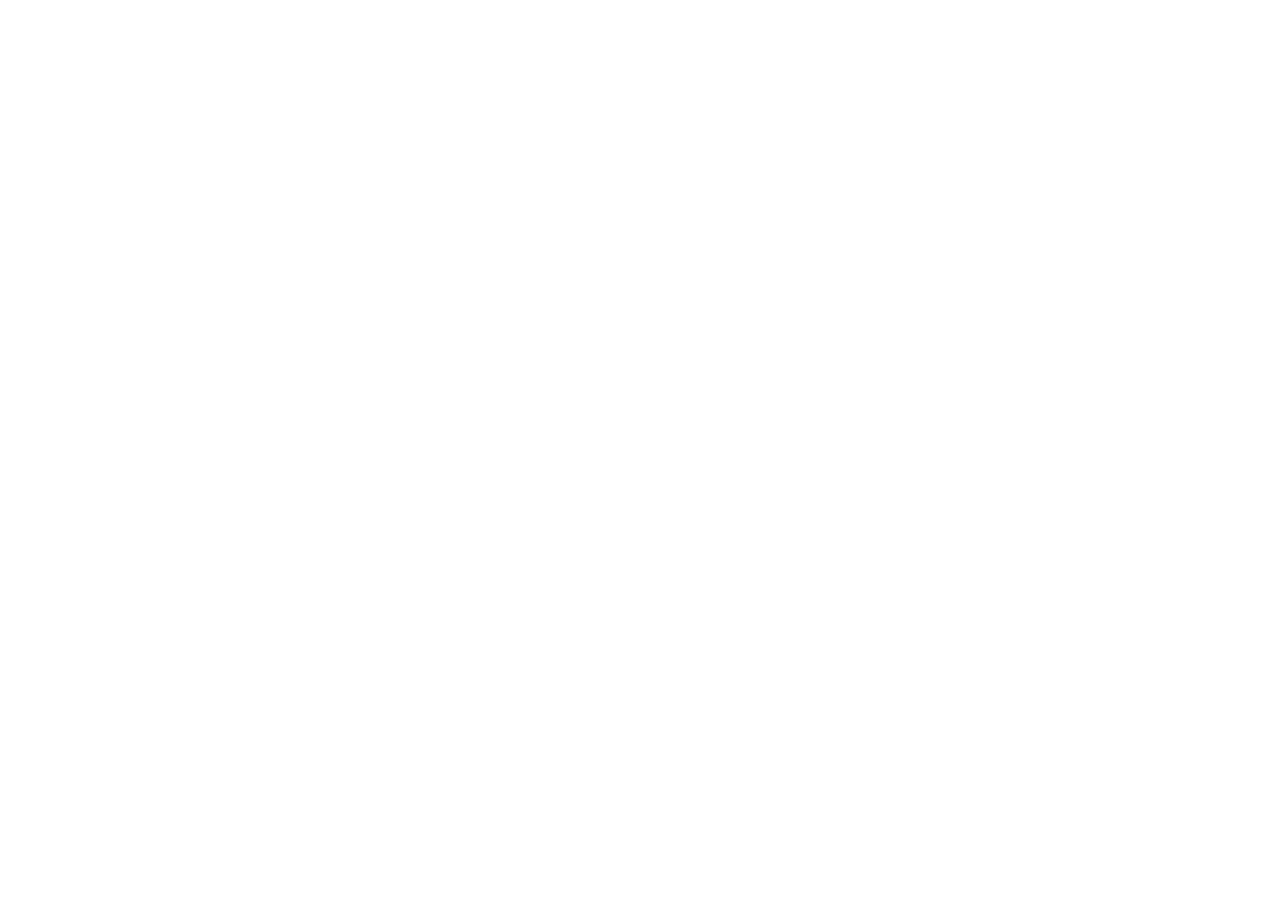
==== index.html @ c7baaea5 "Initial commit" ====
<!DOCTYPE html>
<html lang="en">
<head>
    <meta charset="UTF-8">
    <meta http-equiv="X-UA-Compatible" content="IE=edge">
    <meta name="viewport" content="width=device-width, initial-scale=1.0">
    <title>Document</title>
    <!-- Bootstrap CDN 5.2 -->
    <link href="https://cdn.jsdelivr.net/npm/bootstrap@5.2.3/dist/css/bootstrap.min.css" rel="stylesheet" integrity="sha384-rbsA2VBKQhggwzxH7pPCaAqO46MgnOM80zW1RWuH61DGLwZJEdK2Kadq2F9CUG65" crossorigin="anonymous">
    <link rel="stylesheet" href="./CSS/styles.css">
</head>
<body>
    
</body>
</html>
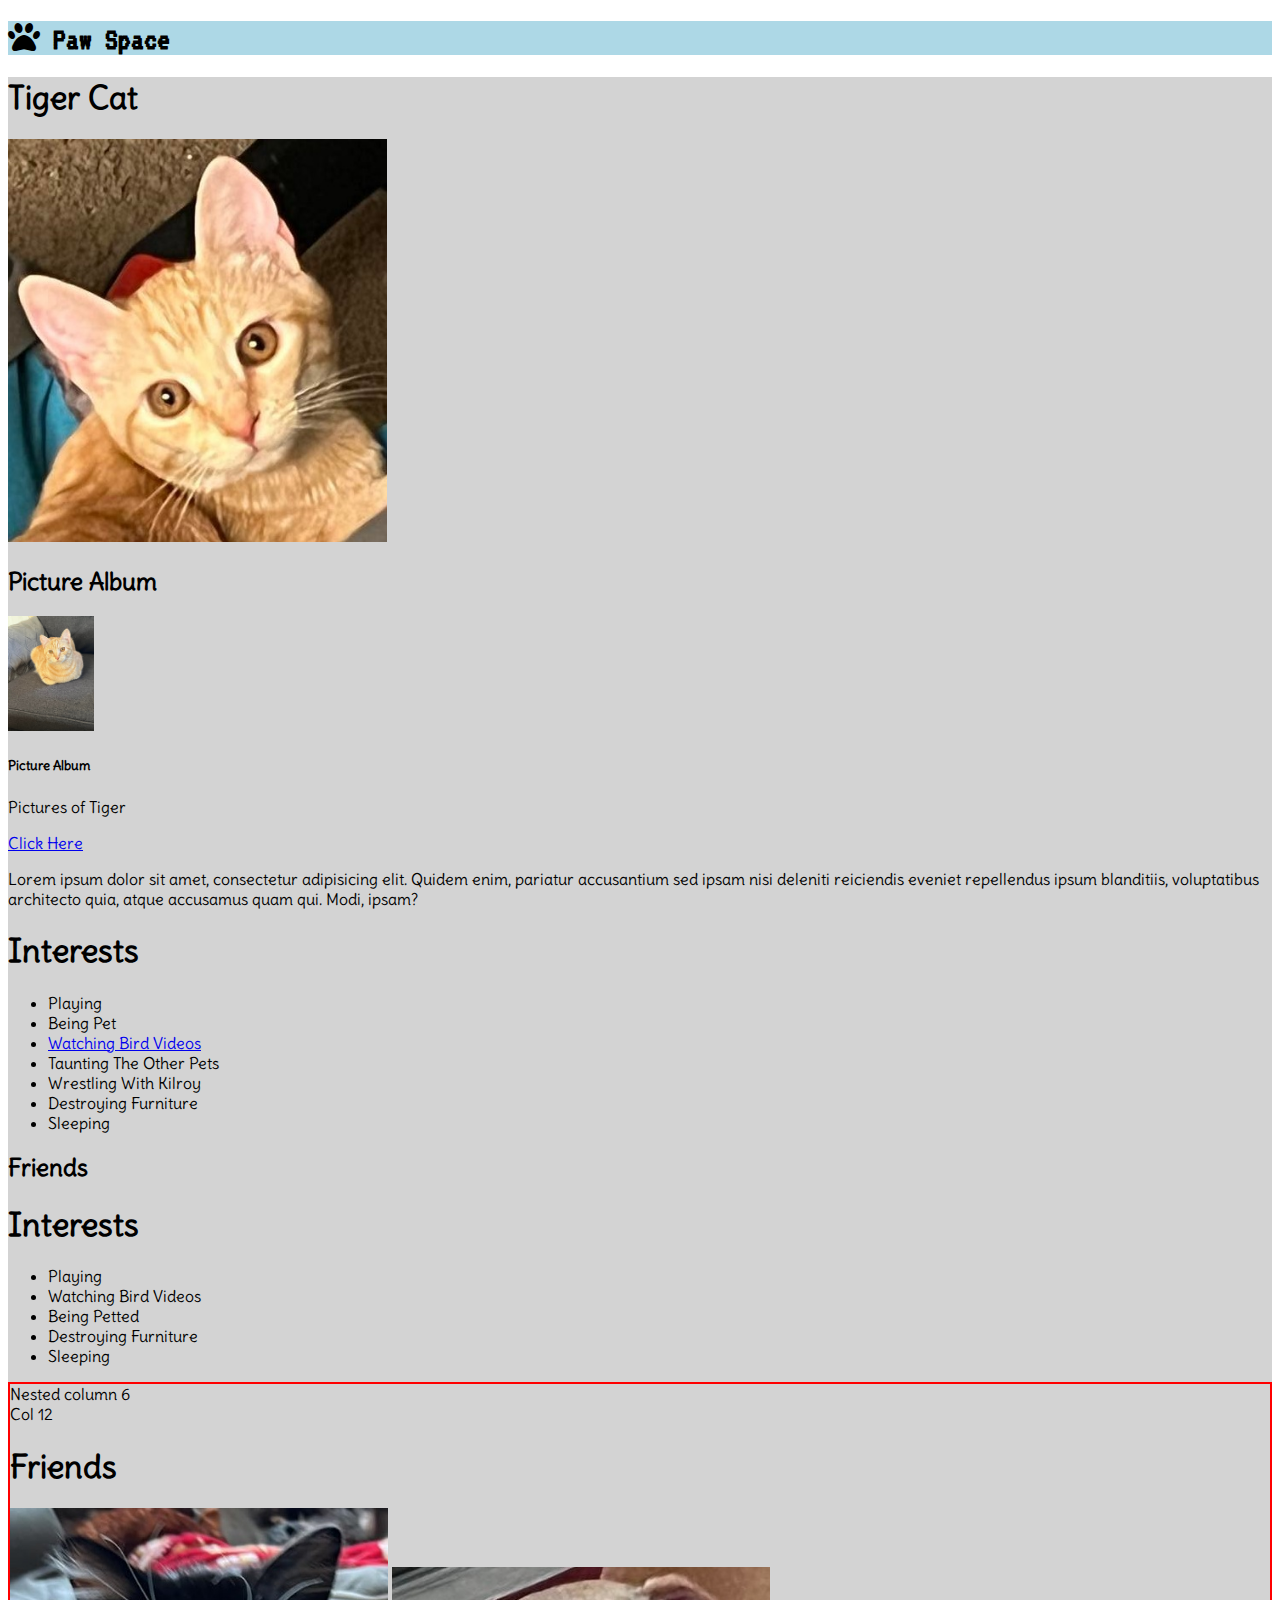
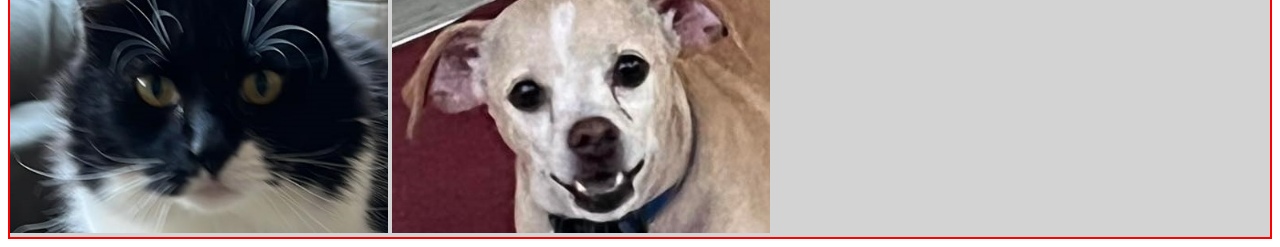
==== commit bd726556: "Made animal My Space" ====
--- a/index.html
+++ b/index.html
@@ -8,8 +8,83 @@
     <!-- Bootstrap CDN 5.2 -->
     <link href="https://cdn.jsdelivr.net/npm/bootstrap@5.2.3/dist/css/bootstrap.min.css" rel="stylesheet" integrity="sha384-rbsA2VBKQhggwzxH7pPCaAqO46MgnOM80zW1RWuH61DGLwZJEdK2Kadq2F9CUG65" crossorigin="anonymous">
     <link rel="stylesheet" href="./CSS/styles.css">
+    <link rel="stylesheet" href="https://cdnjs.cloudflare.com/ajax/libs/font-awesome/6.3.0/css/all.min.css">
+    <link rel="preconnect" href="https://fonts.googleapis.com">
+    <link rel="preconnect" href="https://fonts.gstatic.com" crossorigin>
+    <link href="https://fonts.googleapis.com/css2?family=VT323&display=swap" rel="stylesheet">
+    <link href="https://fonts.googleapis.com/css2?family=Delius&display=swap" rel="stylesheet">
 </head>
 <body>
+    <header class="container-fluid">
+        <nav>
+            
+             <h1><i class="fa-solid fa-paw"></i> Paw Space</h1>
+        </nav>
+    </header>
+      <main class="container-fluid container-xl">
+        <div class="row gx-2">
+          <section class="col-sm-12 col-md-6">
+            <h1 class = "py-xl-2 px-xl-2 py-sm-0 px-sm-0 m-auto">Tiger Cat</h1>
+            <img src="./img/334988982_598839245434627_5735541734608759054_n (1).jpg" class="img-fluid rounded-circle shadow-sm p-3 mb-5 bg-info p-3 rounded" alt="Cat">
+            <h2>Picture Album</h2>
+            <div class="card" style="width: 18rem;">
+                <img src="./img/Tiger2.jpg" class="card-img-top" alt="Cat">
+                <div class="card-body shadow-md">
+                  <h5 class="card-title">Picture Album</h5>
+                  <p class="card-text">Pictures of Tiger</p>
+                  <link rel="stylesheet" href="">
+                  <a href="./catpics.html" class="btn btn-primary stretched-link">Click Here</a>
+                </div>
+              </div>
+            <p>Lorem ipsum dolor sit amet, consectetur adipisicing elit. Quidem enim, pariatur accusantium sed ipsam nisi deleniti reiciendis eveniet repellendus ipsum blanditiis, voluptatibus architecto quia, atque accusamus quam qui. Modi, ipsam?</p>
+        </section>
+            <section class="col-sm-12 col-md-6">
+                <h1 class = "py-2 px-2 m-auto">Interests</h1>
+                <ul>
+                    <li>Playing</li>
+                    <li>Being Pet</li>
+                    <li><a href="https://www.youtube.com/watch?v=xbs7FT7dXYc" class="stretched-link">Watching Bird Videos</a></li>
+                    <li>Taunting The Other Pets</li>
+                    <li>Wrestling With Kilroy</li>
+                    <li>Destroying Furniture</li>
+                    <li>Sleeping</li>
+                </ul>
+            </section>
+            <section class="col-sm-12 col-md-6">
+                <h2>Friends</h2>
+            </section>
+        </section>
+        <section class="col-sm-12 col-md-6 row-sm-9">
+            <h1 class = "py-2 px-2 m-auto">Interests</h1>
+            <ul>
+                <li>Playing</li>
+                <li>Watching Bird Videos</li>
+                <li>Being Petted</li>
+                <li>Destroying Furniture</li>
+                <li>Sleeping</li>
+            </ul>
+        </section>
+        </div>
+        <div class="row">
+          <div class="col"></div>
+            <div class="row" id="nested-row">
+              <div class="col-md-3">
+                <span>Nested column 6</span>
+                <div class="row">
+                  <div class="col">
+                    Col 12
+                    <section class="col-sm-12 col-md-6">
+                        <h1 class = "py-2 px-2 m-auto">Friends</h1>
+                    <img src="./img/334896846_863137324786466_756074614555093933_n.jpg" class="img-fluid rounded-circle shadow-sm p-3 mb-5 bg-success p-3 rounded" alt="Cat">
+                    <img src="./img/333158268_162796459548520_3920335566821653139_n.jpg" class="img-fluid rounded-circle shadow-sm p-3 mb-5 bg-success p-3 rounded" alt="Dog">
+                  </div>
+                </div>
+              </div>
+            </div>
+          </div>
+        </div>
+      </main>
+      <footer class="container-fluid"></footer>
     
 </body>
 </html>--- a/CSS/styles.css
+++ b/CSS/styles.css
@@ -0,0 +1,24 @@
+header {
+    font-family: 'VT323', monospace;
+    background-color: lightblue;
+  }
+  main {
+    font-family: 'Delius', cursive;
+     background-color: lightgrey;
+  }
+  
+  #nested-row {
+    border: 2px solid red;
+  }
+  #nested-row > .col-md-6 {
+    border: 2px solid blue;
+  }
+  
+  #nested-row > .col-md-6 > .row {
+    border: 2px solid green;
+  }
+
+  img{
+    max-width: 30%;
+    max-height: 30%;
+  }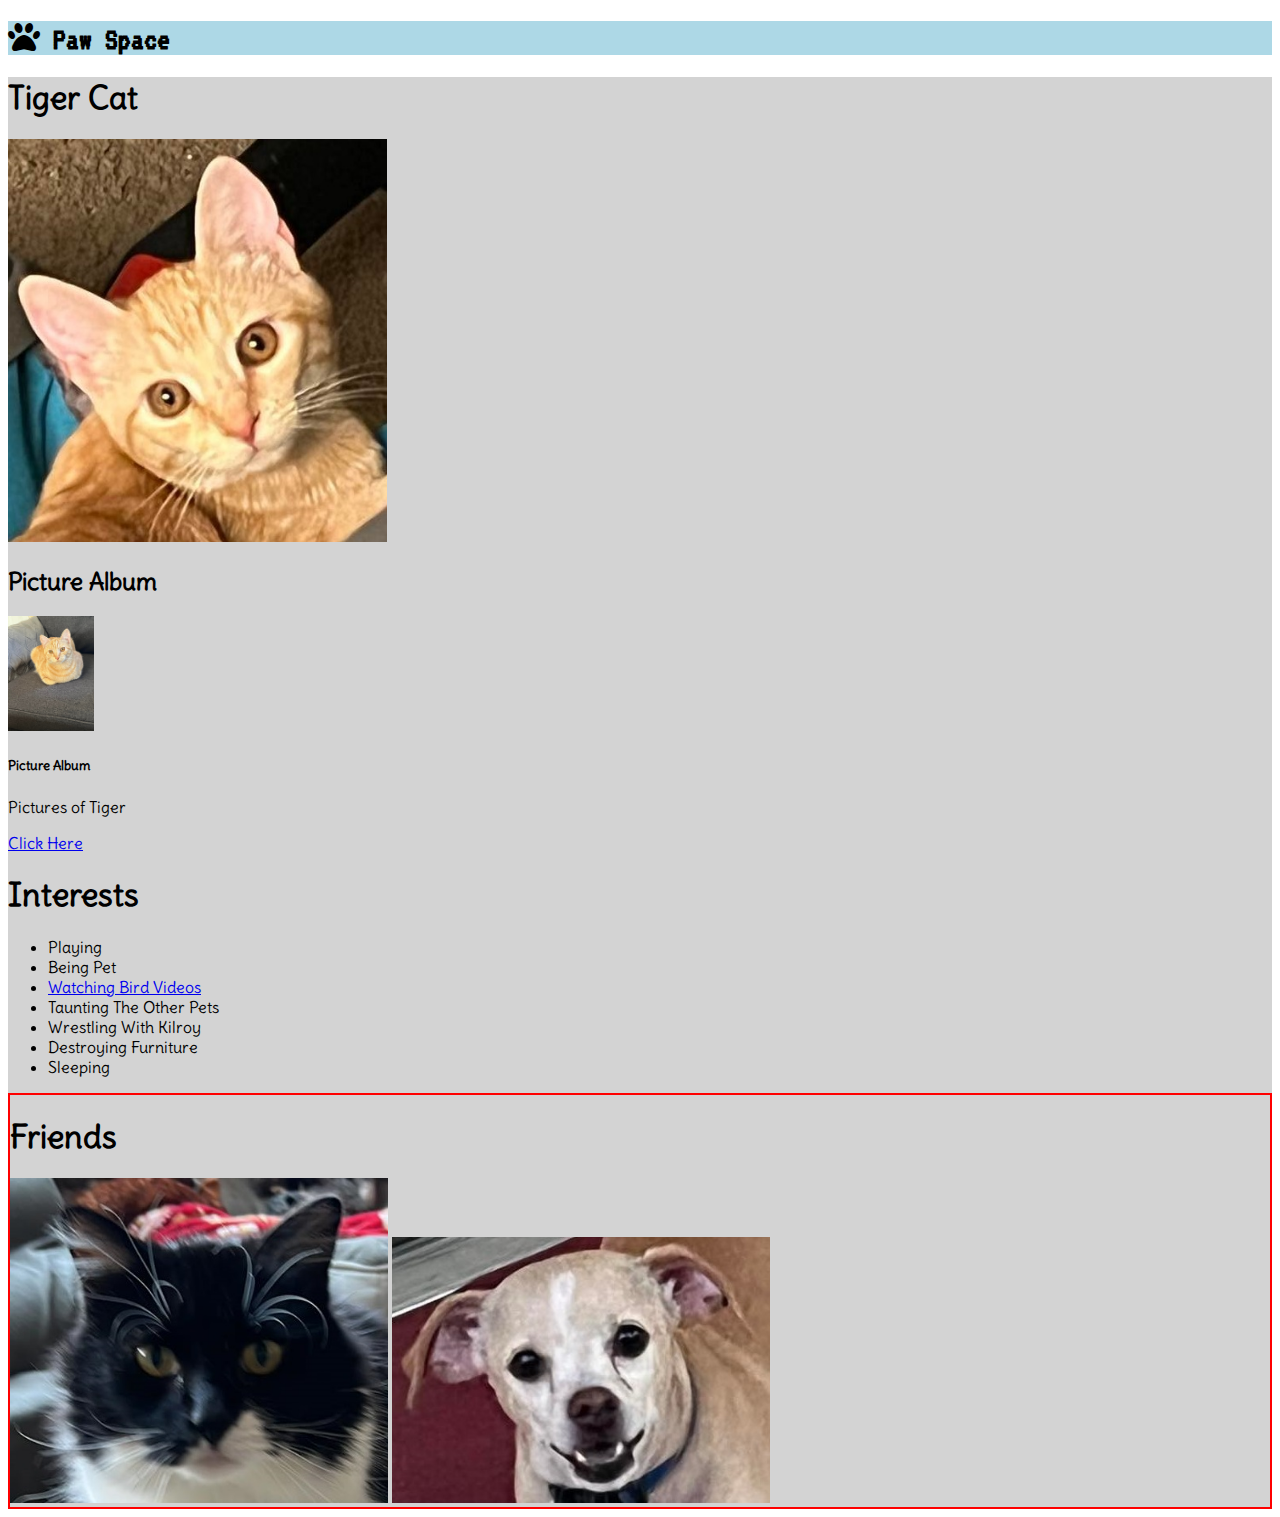
==== commit aef003d6: "Updated some of the formatting in index.html" ====
--- a/index.html
+++ b/index.html
@@ -36,7 +36,6 @@
                   <a href="./catpics.html" class="btn btn-primary stretched-link">Click Here</a>
                 </div>
               </div>
-            <p>Lorem ipsum dolor sit amet, consectetur adipisicing elit. Quidem enim, pariatur accusantium sed ipsam nisi deleniti reiciendis eveniet repellendus ipsum blanditiis, voluptatibus architecto quia, atque accusamus quam qui. Modi, ipsam?</p>
         </section>
             <section class="col-sm-12 col-md-6">
                 <h1 class = "py-2 px-2 m-auto">Interests</h1>
@@ -50,29 +49,14 @@
                     <li>Sleeping</li>
                 </ul>
             </section>
-            <section class="col-sm-12 col-md-6">
-                <h2>Friends</h2>
-            </section>
-        </section>
-        <section class="col-sm-12 col-md-6 row-sm-9">
-            <h1 class = "py-2 px-2 m-auto">Interests</h1>
-            <ul>
-                <li>Playing</li>
-                <li>Watching Bird Videos</li>
-                <li>Being Petted</li>
-                <li>Destroying Furniture</li>
-                <li>Sleeping</li>
-            </ul>
-        </section>
+
         </div>
         <div class="row">
           <div class="col"></div>
             <div class="row" id="nested-row">
               <div class="col-md-3">
-                <span>Nested column 6</span>
                 <div class="row">
                   <div class="col">
-                    Col 12
                     <section class="col-sm-12 col-md-6">
                         <h1 class = "py-2 px-2 m-auto">Friends</h1>
                     <img src="./img/334896846_863137324786466_756074614555093933_n.jpg" class="img-fluid rounded-circle shadow-sm p-3 mb-5 bg-success p-3 rounded" alt="Cat">
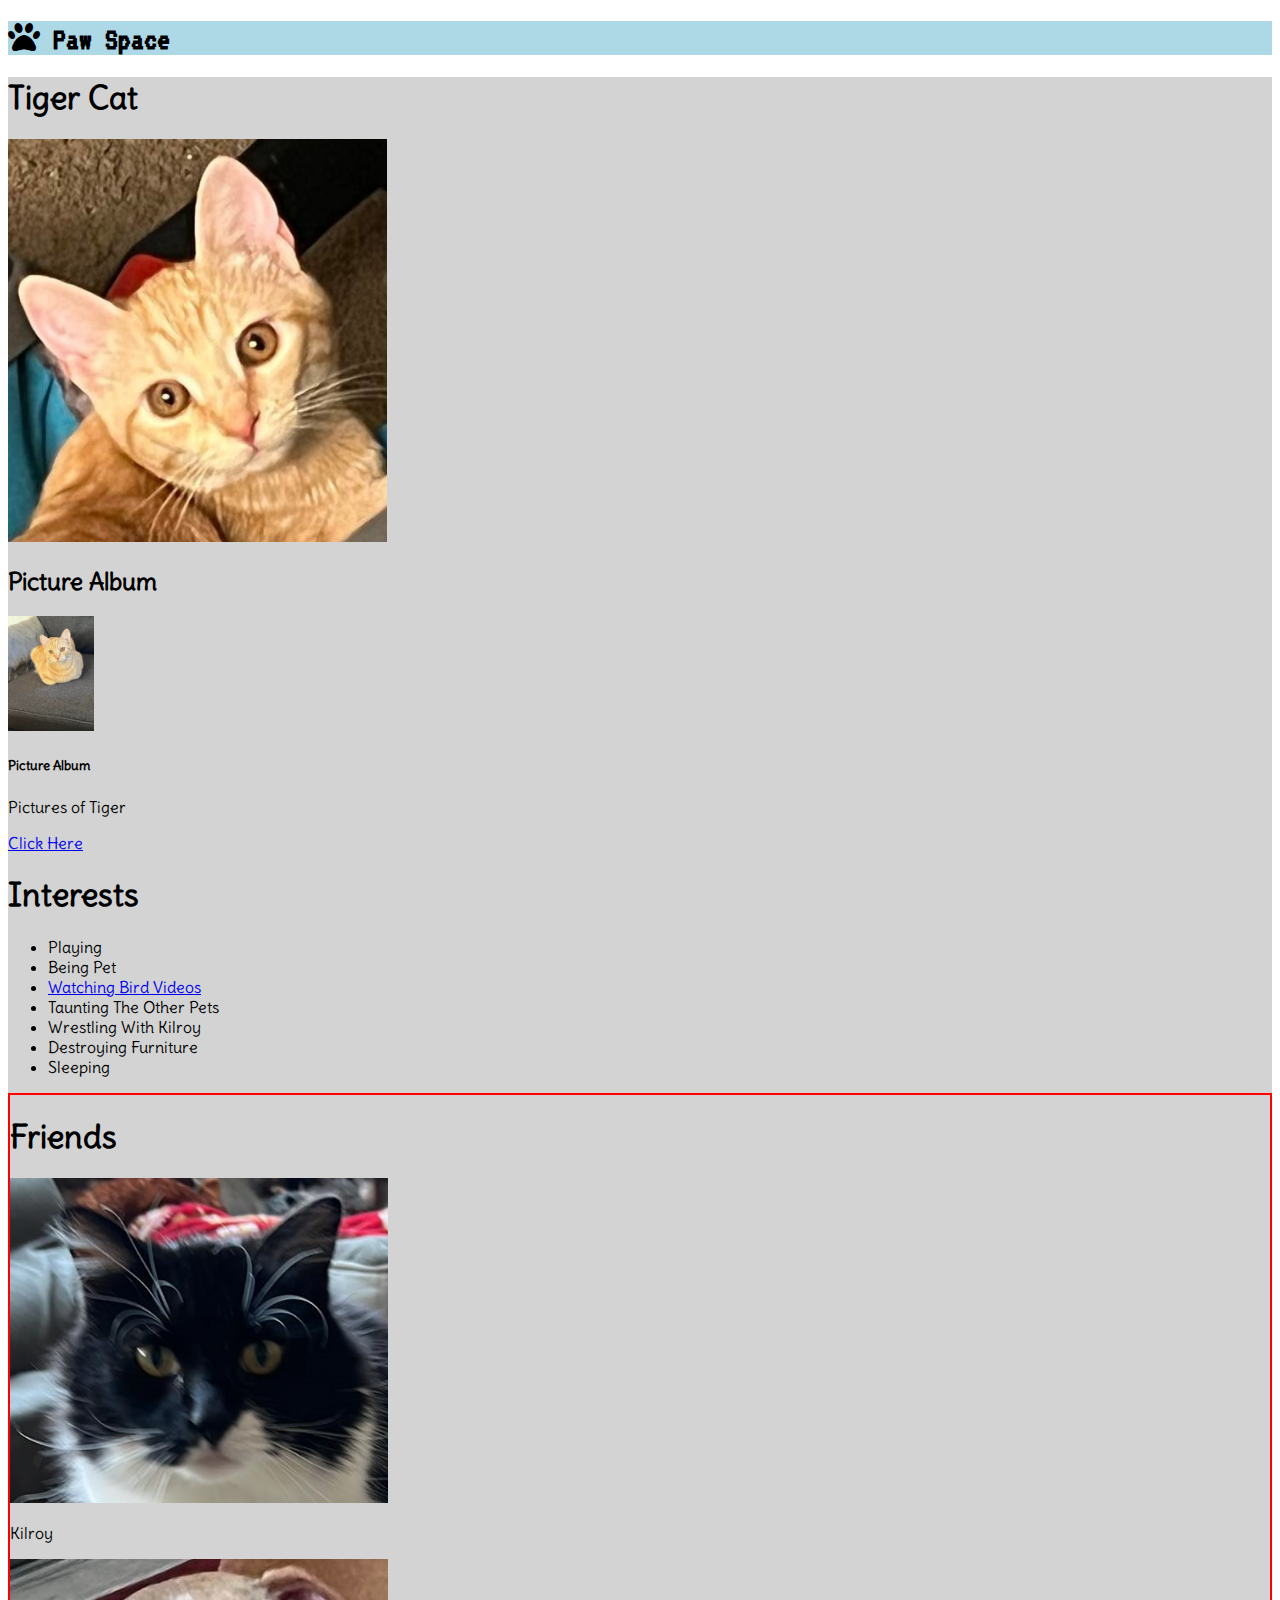
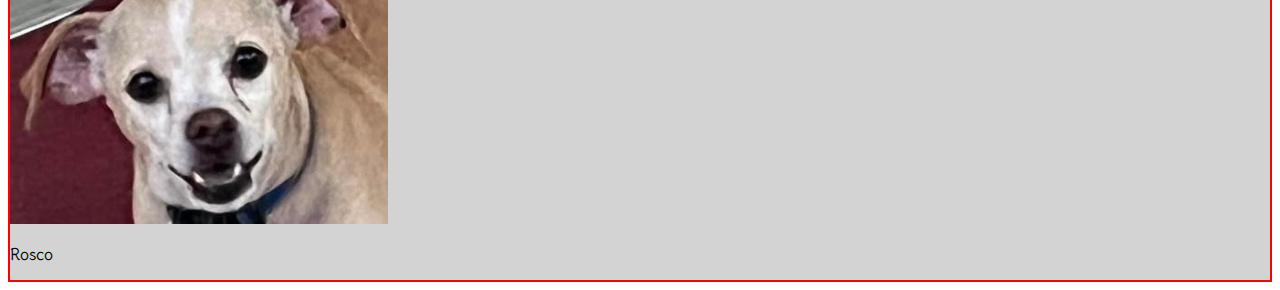
==== commit 4a38b77a: "added names to the Friends section" ====
--- a/index.html
+++ b/index.html
@@ -59,8 +59,10 @@
                   <div class="col">
                     <section class="col-sm-12 col-md-6">
                         <h1 class = "py-2 px-2 m-auto">Friends</h1>
-                    <img src="./img/334896846_863137324786466_756074614555093933_n.jpg" class="img-fluid rounded-circle shadow-sm p-3 mb-5 bg-success p-3 rounded" alt="Cat">
-                    <img src="./img/333158268_162796459548520_3920335566821653139_n.jpg" class="img-fluid rounded-circle shadow-sm p-3 mb-5 bg-success p-3 rounded" alt="Dog">
+                    <img src="./img/334896846_863137324786466_756074614555093933_n.jpg" class="img-fluid rounded-circle shadow-sm p-3 mb-5 bg-success p-3 rounded" alt="Kilroy">
+                    <p>Kilroy</p>
+                    <img src="./img/333158268_162796459548520_3920335566821653139_n.jpg" class="img-fluid rounded-circle shadow-sm p-3 mb-5 bg-success p-3 rounded" alt="Rosco">
+                    <p>Rosco</p>
                   </div>
                 </div>
               </div>
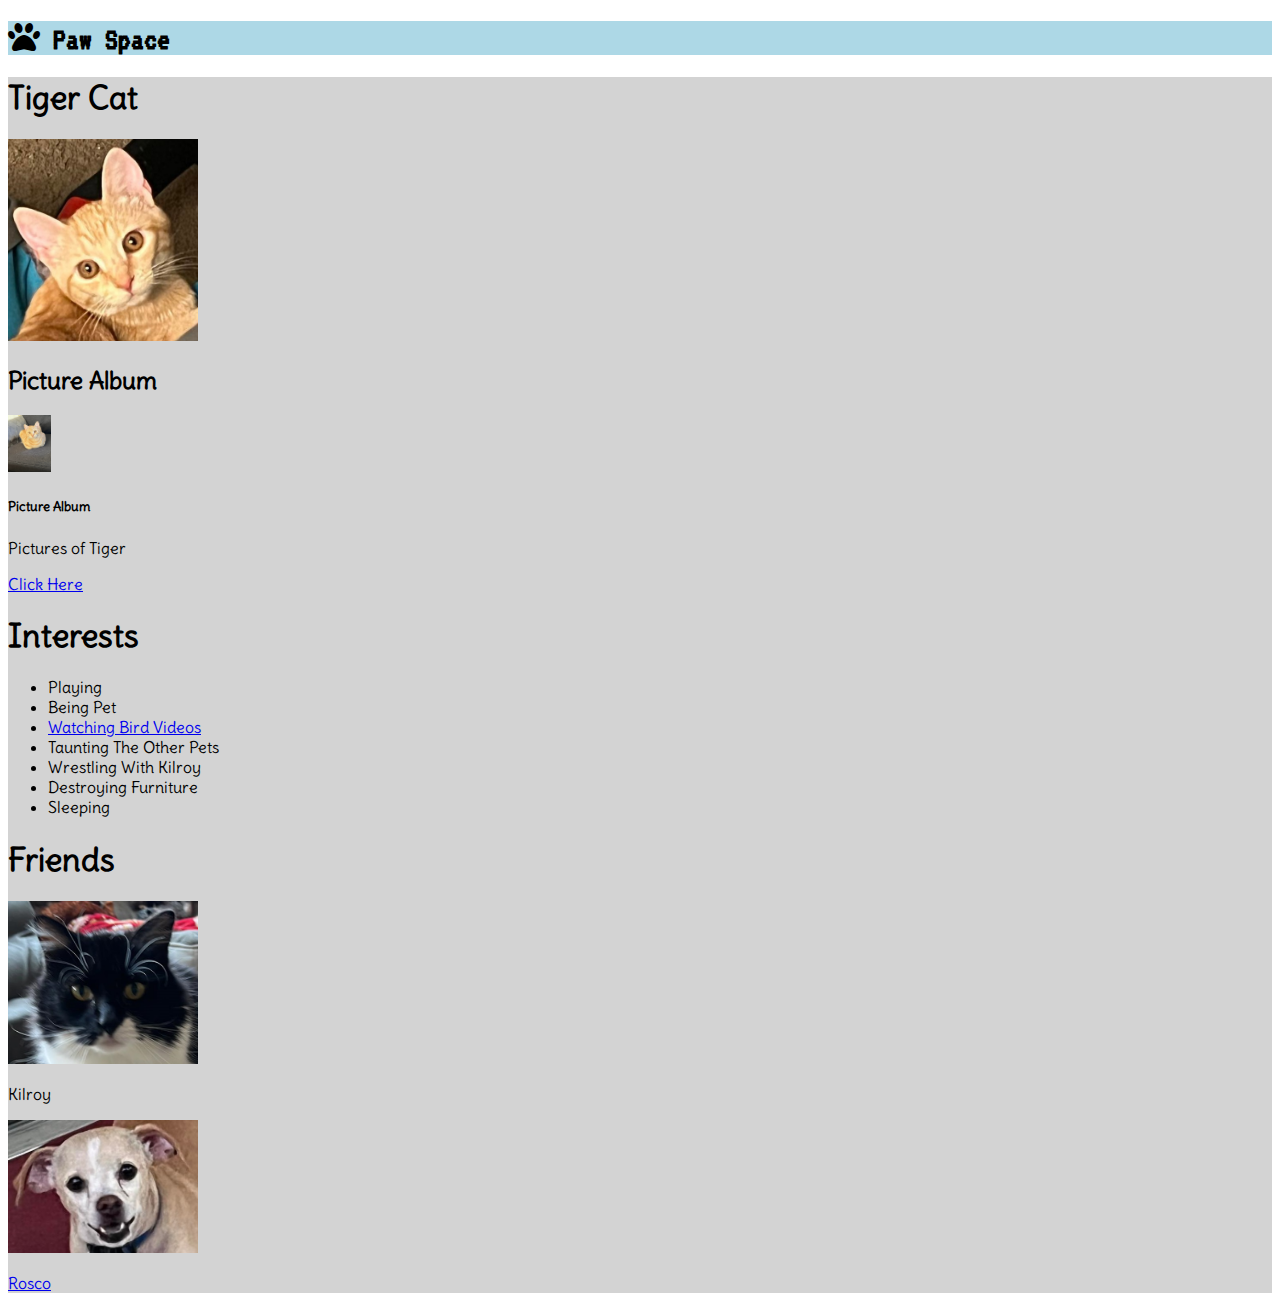
==== commit 5a363715: "Realigned Profile links" ====
--- a/index.html
+++ b/index.html
@@ -23,54 +23,44 @@
     </header>
       <main class="container-fluid container-xl">
         <div class="row gx-2">
-          <section class="col-sm-12 col-md-6">
-            <h1 class = "py-xl-2 px-xl-2 py-sm-0 px-sm-0 m-auto">Tiger Cat</h1>
-            <img src="./img/334988982_598839245434627_5735541734608759054_n (1).jpg" class="img-fluid rounded-circle shadow-sm p-3 mb-5 bg-info p-3 rounded" alt="Cat">
-            <h2>Picture Album</h2>
-            <div class="card" style="width: 18rem;">
-                <img src="./img/Tiger2.jpg" class="card-img-top" alt="Cat">
-                <div class="card-body shadow-md">
-                  <h5 class="card-title">Picture Album</h5>
-                  <p class="card-text">Pictures of Tiger</p>
-                  <link rel="stylesheet" href="">
-                  <a href="./catpics.html" class="btn btn-primary stretched-link">Click Here</a>
+            <section class="col">
+                <h1 class = "py-xl-2 px-xl-2 py-sm-0 px-sm-0 m-auto">Tiger Cat </h1>
+                <img src="./img/334988982_598839245434627_5735541734608759054_n (1).jpg" class="img-fluid rounded-circle shadow-sm p-3 mb-5 bg-info p-3 rounded" alt="Cat">
+                <h2>Picture Album</h2>
+                <div class="card" style="width: 18rem;">
+                    <img src="./img/Tiger2.jpg" class="card-img-top" alt="Cat">
+                    <div class="card-body shadow-md">
+                        <h5 class="card-title">Picture Album</h5>
+                        <p class="card-text">Pictures of Tiger</p>
+                    <link rel="stylesheet" href="">
+                    <a href="./catpics.html" class="btn btn-primary stretched-link">Click Here</a>
                 </div>
-              </div>
-        </section>
-            <section class="col-sm-12 col-md-6">
+            </section>
+            <section class="col-md-4">
                 <h1 class = "py-2 px-2 m-auto">Interests</h1>
                 <ul>
                     <li>Playing</li>
                     <li>Being Pet</li>
-                    <li><a href="https://www.youtube.com/watch?v=xbs7FT7dXYc" class="stretched-link">Watching Bird Videos</a></li>
+                    <li><a href="https://www.youtube.com/watch?v=xbs7FT7dXYc">Watching Bird Videos</a></li>
                     <li>Taunting The Other Pets</li>
                     <li>Wrestling With Kilroy</li>
                     <li>Destroying Furniture</li>
                     <li>Sleeping</li>
                 </ul>
             </section>
-
+            <div class="col"></div>
+                    <div class="col-md-3">
+                        <div class="col">
+                          <section class="col-sm-12 col-md-6 ">
+                              <h1 class = "py-2 px-2 m-auto">Friends</h1>
+                          <img src="./img/334896846_863137324786466_756074614555093933_n.jpg" class="img-fluid rounded-circle shadow-sm p-3 mb-5 bg-success p-3 rounded" alt="Kilroy">
+                          <p class="text-center">Kilroy</p>
+                          <img src="./img/333158268_162796459548520_3920335566821653139_n.jpg" class="img-fluid rounded-circle shadow-sm p-3 mb-5 bg-success p-3 rounded" alt="Rosco">
+                          <a class="text-center" href="./Rosco.html" ><p>Rosco</p></a>
+                        </div>
+                    </div>
+            </div>
         </div>
-        <div class="row">
-          <div class="col"></div>
-            <div class="row" id="nested-row">
-              <div class="col-md-3">
-                <div class="row">
-                  <div class="col">
-                    <section class="col-sm-12 col-md-6">
-                        <h1 class = "py-2 px-2 m-auto">Friends</h1>
-                    <img src="./img/334896846_863137324786466_756074614555093933_n.jpg" class="img-fluid rounded-circle shadow-sm p-3 mb-5 bg-success p-3 rounded" alt="Kilroy">
-                    <p>Kilroy</p>
-                    <img src="./img/333158268_162796459548520_3920335566821653139_n.jpg" class="img-fluid rounded-circle shadow-sm p-3 mb-5 bg-success p-3 rounded" alt="Rosco">
-                    <p>Rosco</p>
-                  </div>
-                </div>
-              </div>
-            </div>
-          </div>
-        </div>
-      </main>
-      <footer class="container-fluid"></footer>
-    
+        <section class="col-sm-12 col-md-6"></section>
 </body>
 </html>--- a/CSS/styles.css
+++ b/CSS/styles.css
@@ -1,4 +1,4 @@
-header {
+header, footer {
     font-family: 'VT323', monospace;
     background-color: lightblue;
   }
@@ -19,6 +19,6 @@
   }
 
   img{
-    max-width: 30%;
-    max-height: 30%;
+    max-width: 15%;
+    max-height: 20%;
   }